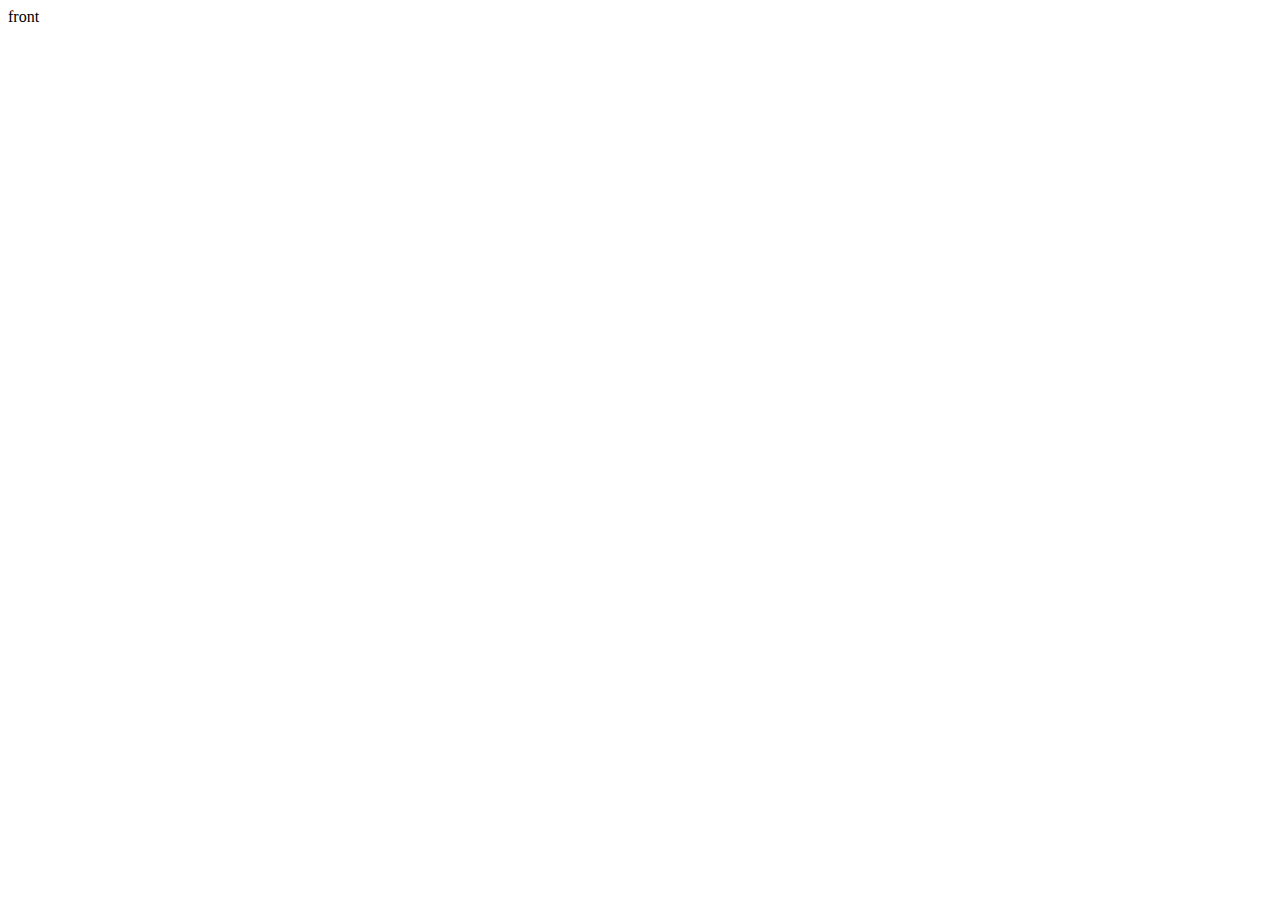
==== lecture1/task1/index.html @ ac36ace1 "finish task 1" ====
<!DOCTYPE html>
<html lang="en">
<head>
    <meta charset="UTF-8">
    <meta name="viewport" content="width=device-width, initial-scale=1.0">
    <title>Document</title>
</head>
<body>
    front
</body>
</html>
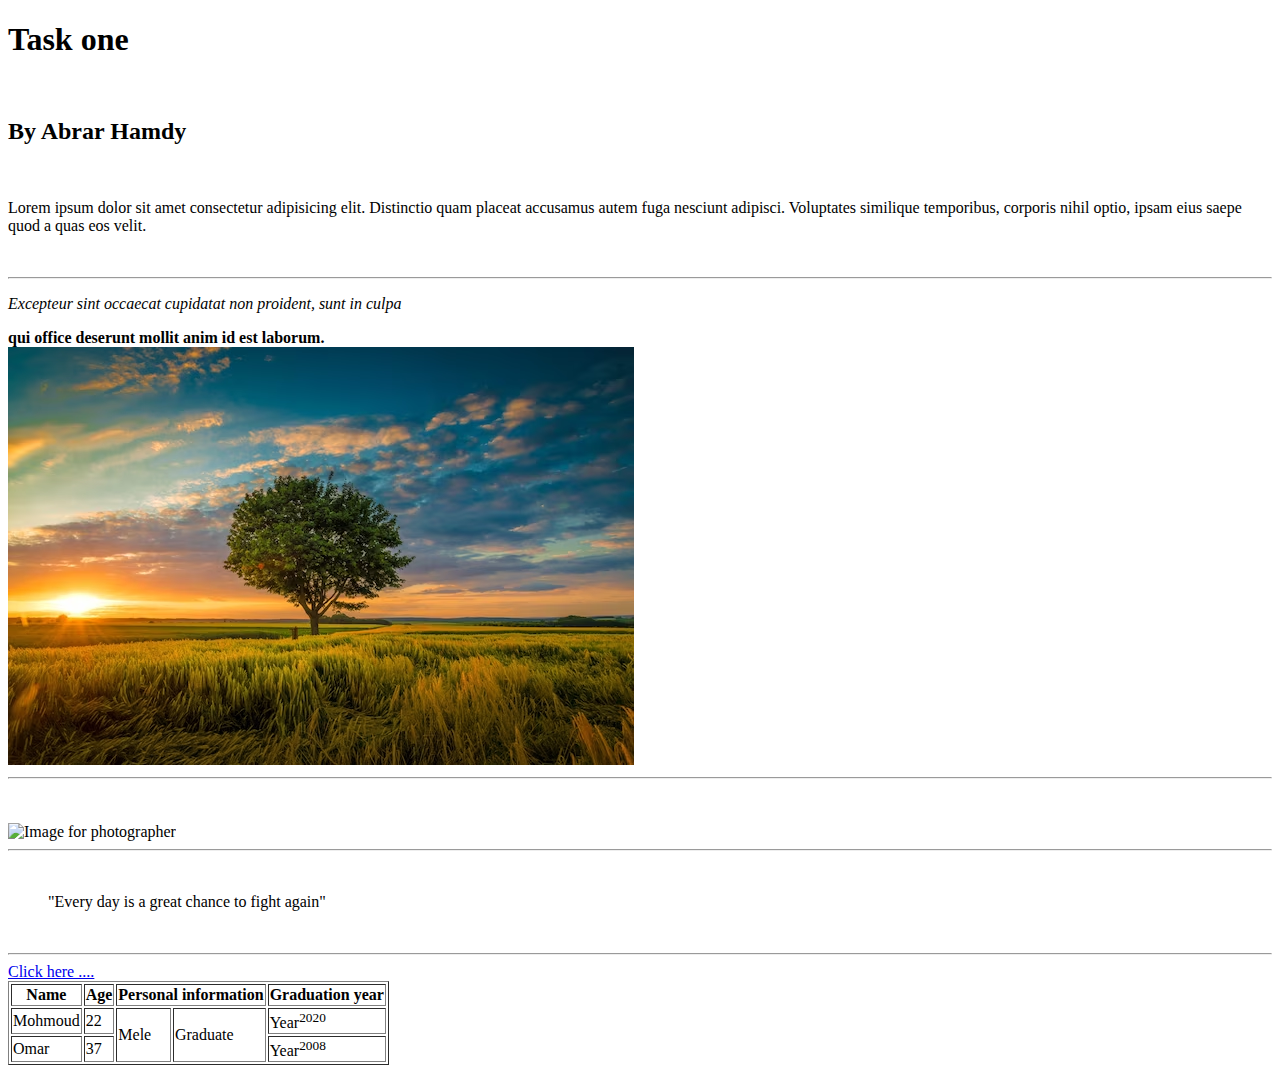
==== commit e22485c4: "end task 1" ====
--- a/lecture1/task1/index.html
+++ b/lecture1/task1/index.html
@@ -6,6 +6,48 @@
     <title>Document</title>
 </head>
 <body>
-    front
+    <h1>Task one</h1>
+    <br>
+    <h2><b>By Abrar Hamdy</b></h2>
+    <br>
+    <p>Lorem ipsum dolor sit amet consectetur adipisicing elit. Distinctio quam placeat accusamus autem fuga nesciunt adipisci. Voluptates similique temporibus, corporis nihil optio, ipsam eius saepe quod a quas eos velit.</p>
+    <br>
+    <hr>
+    
+    <p><i>Excepteur sint occaecat cupidatat non proident, sunt in culpa</i></p>
+    <span><b>qui office deserunt mollit anim id est laborum.</b></span>
+    <br>
+    <img src="./taskphotos.jpg" alt="this is image">
+    <hr>
+    <br>
+    <br>
+    <img src="./task.jpg" width="300" height="400" alt="Image for photographer">
+    <hr>
+    <br>
+    <blockquote>"Every day is a great chance to fight again"</blockquote>
+    <br>
+    <hr>
+    <a href="http://google.com"><ins>Click here ....</ins></a>
+    <table border="">
+        <tr>
+            <th>Name</th>
+            <th>Age</th>
+            <th colspan="2">Personal information</th>
+            <th>Graduation year</th>
+        </tr>
+        <tr>
+            <td>Mohmoud</td>
+            <td>22</td>
+            <td rowspan="2">Mele</td>
+            <td rowspan="2">Graduate</td>
+            <td>Year<sup>2020</sup></td>
+        </tr>
+        <tr>
+            <td>Omar</td>
+            <td>37</td>
+            <td>Year<sup>2008</sup></td>
+
+        </tr>
+    </table>
 </body>
 </html>